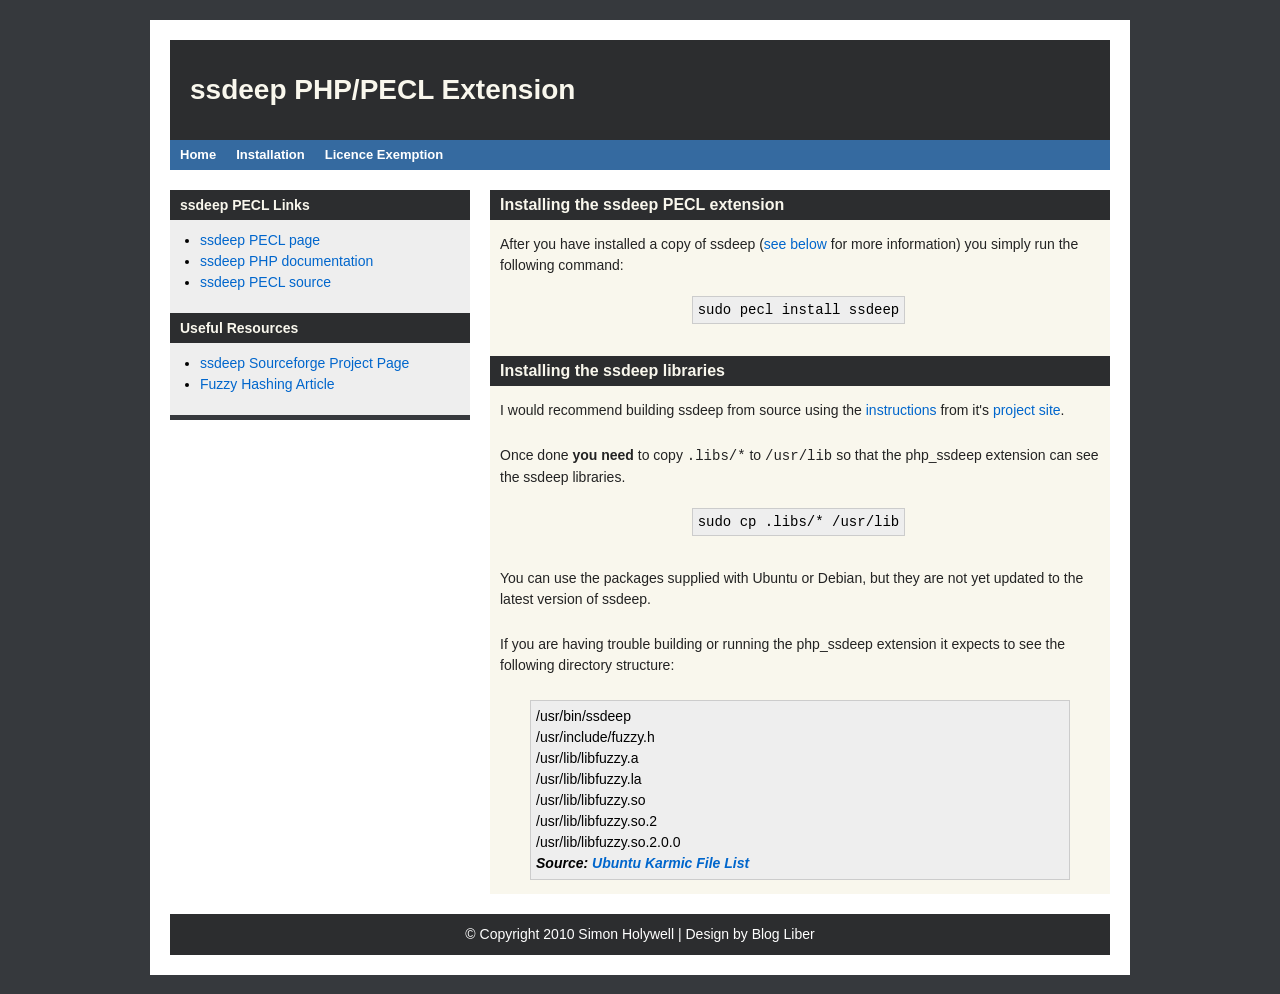
==== installation.html @ 05a53ed9 "First ssdeep site version." ====
<!DOCTYPE html PUBLIC "-//W3C//DTD XHTML 1.0 Strict//EN"
	"http://www.w3.org/TR/xhtml1/DTD/xhtml1-strict.dtd">
<html xmlns="http://www.w3.org/1999/xhtml" xml:lang="en" lang="en">
<head>
	<meta http-equiv="content-type" content="text/html; charset=utf-8" />
	<link rel="stylesheet" type="text/css" href="940.css" />
	<title>Installation | ssdeep PHP Extension</title>
</head>
<body>

<div id="wrap">
	<div id="header">
		<h1><a href="/index.html">ssdeep PHP/PECL Extension</a></h1>
	</div>

	<div id="menu">
		<ul>
			<li><a href="index.html">Home</a></li>
			<li><a href="installation.html">Installation</a></li>
			<li><a href="licence.html">Licence Exemption</a></li>
		</ul>
	</div>

	<div id="content">
		<h2>Installing the ssdeep PECL extension</h2> 
		<p>After you have installed a copy of ssdeep (<a href="#install-ssdeep">see below</a> for more information) you simply run the following command:</p> 
		<pre>
			<code>sudo pecl install ssdeep</code>
		</pre>
		
		<h2 id="install-ssdeep">Installing the ssdeep libraries</h2> 
		<p>I would recommend building ssdeep from source using the <a href="http://ssdeep.sourceforge.net/usage.html#install" title="ssdeep Installation Instructions">instructions</a> from it's <a href="http://ssdeep.sourceforge.net/" title="ssdeep Project Site">project site</a>.</p>
		<p>Once done <strong>you need</strong> to copy <code>.libs/*</code> to <code>/usr/lib</code> so that the php_ssdeep extension can see the ssdeep libraries.</p> 
		<pre>
			<code>sudo cp .libs/* /usr/lib</code>
		</pre> 
		<p>You can use the packages supplied with Ubuntu or Debian, but they are not yet updated to the latest version of ssdeep.</p> 
		<p>If you are having trouble building or running the php_ssdeep extension it expects to see the following directory structure:</p> 
		<blockquote cite="http://packages.ubuntu.com/en/karmic/i386/ssdeep/filelist">
			/usr/bin/ssdeep<br/>
			/usr/include/fuzzy.h<br/> 
			/usr/lib/libfuzzy.a<br/> 
			/usr/lib/libfuzzy.la<br/> 
			/usr/lib/libfuzzy.so<br/> 
			/usr/lib/libfuzzy.so.2<br/> 
			/usr/lib/libfuzzy.so.2.0.0<br/>
			<cite>Source: <a href="http://packages.ubuntu.com/en/karmic/i386/ssdeep/filelist">Ubuntu Karmic File List</a></cite>
		</blockquote>
	</div>

	<div id="sidebar">
		<h3>ssdeep PECL Links</h3>
		<ul>
			<li><a href="http://pecl.php.net/package/ssdeep" title="ssdeep PECL page">ssdeep PECL page</a></li> 
			<li><a href="http://docs.php.net/manual/en/book.ssdeep.php" title="ssdeep PHP Documentation">ssdeep PHP documentation</a></li> 
			<li><a href="http://svn.php.net/pecl/ssdeep" title="SVN repo/source for ssdeep">ssdeep PECL source</a></li> 
		</ul>

		<h3>Useful Resources</h3>
		<ul>
			<li><a href="http://ssdeep.sourceforge.net" title="ssdeep Sourceforge Project page">ssdeep Sourceforge Project Page</a></li> 
			<li><a href="http://dfrws.org/2006/proceedings/12-Kornblum.pdf" title="Fuzzy Hashing Article by Jesse Kornblum">Fuzzy Hashing Article</a></li> 
		</ul>
	</div>
	<div style="clear: both;"> </div>

	<div id="footer">
		<p>&copy; Copyright 2010 <a href="http://www.simonholywell.com">Simon Holywell</a> | Design by <a href="http://www.blogliber.com">Blog Liber</a></p>
	</div>
</div>
</body>
</html>
---- 940.css ----
body { 
font-family: "Trebuchet MS", sans-serif;  
line-height: 1.5;
font-size: 14px;
background: #36393D;
margin: 0;
padding: 0;
}

a { color: #0066cc; text-decoration: none;}
a:hover { color: #880000; }

h1 {
margin: 0;
padding-left: 20px;
}
h1 a { text-decoration: none; color: #F9F7ED; }
h1 a:hover { border-bottom: 1px solid #F9F7ED; color: #F9F7ED; }

#wrap { 
width: 940px;
margin: 20px auto;
background: #fff;
padding: 20px;
}

#header {
background: #2C2D2F;
height: 100px;
line-height: 100px;
}

#menu {
background: #356AA0;
height: 30px;
line-height: 30px;
}

#menu ul {
list-style-type: none;
margin: 0;
padding-left: 0px;
}
#menu ul li {
display: block;
float: left;
}
#menu ul li a {
display: block;
padding: 0 10px 0 10px;
text-decoration: none;
color: #fff;
font-size: 13px;
font-weight: 600;
}
#menu ul li a:hover {
color: #fff;
background: #CF4D4F;
}

#content {
float: right;
width: 620px;
background: #F9F7ED;
margin-top: 20px;
}
#content h2 {
margin: 0;
color: #F9F7ED;
height: 30px;
line-height: 30px;
background: #2C2D2F;
padding: 0 0 0 10px;
font-size: 16px;
}

#content p { padding: 0 10px 10px 10px; color: #232323;}
#content ul { padding: 0 20px 10px 30px; }

#content blockquote,
#content pre code {
	background-color: #eee;
	padding: 5px;
	border: 1px solid #ccc;
}

#content blockquote cite {
	font-weight: bold;
}

#sidebar {
float: left;
margin-top: 20px;
width: 300px;
background: #eee;
border-bottom: 5px solid #36393D;
}

#sidebar h3 {
background: #2C2D2F;
height: 30px;
line-height: 30px;
font-weight: 600;
font-size: 14px;
margin: 0; padding: 0 0 0 10px; 
color: #F9F7ED;
}

#sidebar p { padding: 0 10px 10px 10px; color: #232323; }

#sidebar ul {
padding: 10px 0 20px 30px;
margin: 0;
}

#sidebar ul li {
padding: 0;
margin: 0;
}

#sidebar ul ul { padding: 2px 0 2px 20px; }

#columns p { padding: 0 10px 10px 10px; color: #232323; }

#columns h3 {
background: #2C2D2F;
height: 30px;
line-height: 30px;
font-weight: 600;
font-size: 14px;
margin: 0 0 0 0; padding: 0 0 0 10px; 
color: #F9F7ED;
}

#columns ul {
padding: 15px 0 20px 30px;
margin: 0;
}

#columns ul li {
padding: 0;
margin: 0;
}

#column1 {
float: left;
width: 300px;
background: #FFFF88;
margin-top: 20px;
}
#column2 {
float: left;
margin-left: 20px;
width: 300px;
background: #CDEB8B;
margin-top: 20px;
}
#column3 {
float: left;
margin-left: 20px;
width: 300px;
background: #C3D9FF;
margin-top: 20px;
}

#footer { 
background: #2C2D2F;
padding: 10px 0;
text-align: center;
color: #fff;
margin-top: 20px;
}
#footer p { padding: 0; margin: 0; }
#footer a { color: #fff; }
#footer a:hover { text-decoration: underline; }
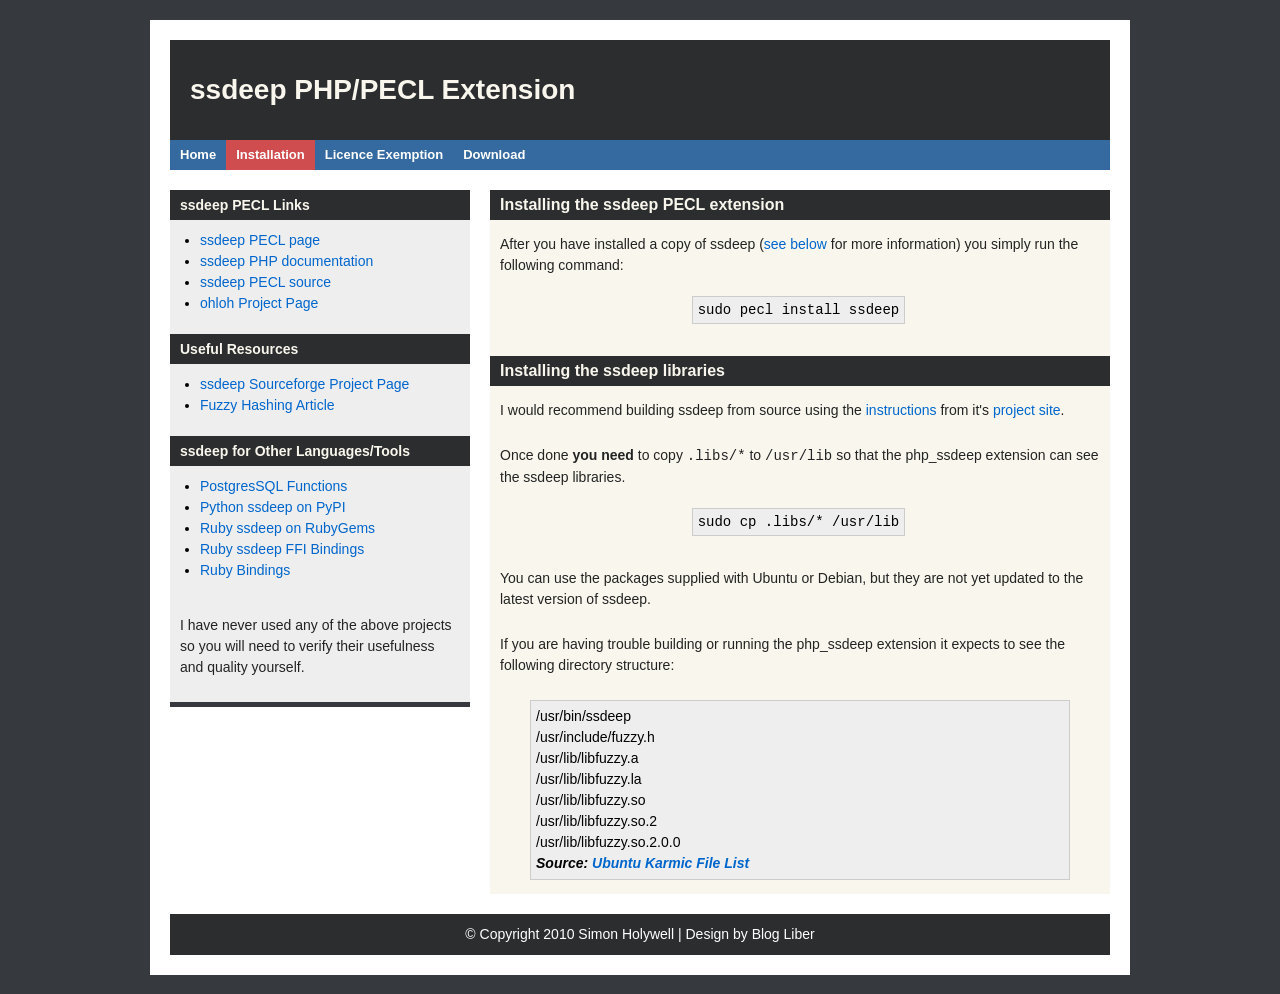
==== commit aeeeee71: "- Minor improvements to site. - Added links to similar projects for other languages - Add ohloh widg" ====
--- a/installation.html
+++ b/installation.html
@@ -4,20 +4,24 @@
 <head>
 	<meta http-equiv="content-type" content="text/html; charset=utf-8" />
 	<link rel="stylesheet" type="text/css" href="940.css" />
-	<title>Installation | ssdeep PHP Extension</title>
+	<title>Installation | ssdeep PHP Extension</title>
+	<meta name="keywords" content="ssdeep,pecl,php_ssdeep,php extension,fuzzy hashing,fuzzy,ctph,context triggered piecewise hashing" />
+	<meta name="description" content="Fuzzy hashing makes it easy to identify similar or almost identical text by simply comparing two hashes against each other." />
+	<meta name="google-site-verification" content="E35v-TqkuHnjxxD64Kwq7MSrbELxJ6eouiEjZ_vcfb0" />
 </head>
 <body>
 
 <div id="wrap">
 	<div id="header">
-		<h1><a href="/index.html">ssdeep PHP/PECL Extension</a></h1>
+		<h1><a href="index.html">ssdeep PHP/PECL Extension</a></h1>
 	</div>
 
 	<div id="menu">
 		<ul>
 			<li><a href="index.html">Home</a></li>
-			<li><a href="installation.html">Installation</a></li>
-			<li><a href="licence.html">Licence Exemption</a></li>
+			<li><a href="installation.html" class="active">Installation</a></li>
+			<li><a href="licence.html">Licence Exemption</a></li>
+			<li><a href="http://pecl.php.net/package/ssdeep" target="_blank">Download</a></li>
 		</ul>
 	</div>
 
@@ -48,25 +52,50 @@
 		</blockquote>
 	</div>
 
-	<div id="sidebar">
-		<h3>ssdeep PECL Links</h3>
+	<div id="sidebar">
+		<h3>ssdeep PECL Links</h3>
 		<ul>
 			<li><a href="http://pecl.php.net/package/ssdeep" title="ssdeep PECL page">ssdeep PECL page</a></li> 
 			<li><a href="http://docs.php.net/manual/en/book.ssdeep.php" title="ssdeep PHP Documentation">ssdeep PHP documentation</a></li> 
-			<li><a href="http://svn.php.net/pecl/ssdeep" title="SVN repo/source for ssdeep">ssdeep PECL source</a></li> 
-		</ul>
-
-		<h3>Useful Resources</h3>
-		<ul>
+			<li><a href="http://svn.php.net/pecl/ssdeep" title="SVN repo/source for ssdeep">ssdeep PECL source</a></li>
+			<li><a href="http://www.ohloh.net/p/php_ssdeep" title="php_ssdeep Project Stats from ohloh">ohloh Project Page</a></li>
+		</ul>
+
+		<h3>Useful Resources</h3>
+		<ul>
 			<li><a href="http://ssdeep.sourceforge.net" title="ssdeep Sourceforge Project page">ssdeep Sourceforge Project Page</a></li> 
-			<li><a href="http://dfrws.org/2006/proceedings/12-Kornblum.pdf" title="Fuzzy Hashing Article by Jesse Kornblum">Fuzzy Hashing Article</a></li> 
-		</ul>
-	</div>
-	<div style="clear: both;"> </div>
+			<li><a href="http://dfrws.org/2006/proceedings/12-Kornblum.pdf" title="Fuzzy Hashing Article by Jesse Kornblum">Fuzzy Hashing Article</a></li> 
+		</ul>
+		
+		<h3>ssdeep for Other Languages/Tools</h3>
+		<ul>
+			<li><a href="http://github.com/bernerdschaefer/ssdeep_psql" title="PostgresSQL functions">PostgresSQL Functions</a></li>
+			<li><a href="http://pypi.python.org/pypi/ssdeep" title="Python ssdeep">Python ssdeep on PyPI</a></li>
+			<li><a href="http://rubygems.org/gems/ssdeep" title="Ruby ssdeep Bindings Gem">Ruby ssdeep on RubyGems</a></li>
+			<li><a href="http://github.com/emonti/ffi-ssdeep/" title="Ruby FFI Bindings">Ruby ssdeep FFI Bindings</a></li>
+			<li><a href="http://github.com/bernerdschaefer/ssdeep_ruby" title="Ruby Bindings">Ruby Bindings</a></li>
+		</ul>
+		<p>I have never used any of the above projects so you will need to verify their usefulness and quality yourself.</p>
+	</div>
+	<div style="clear: both;"> </div>
+	<p><script type="text/javascript" src="http://www.ohloh.net/p/485145/widgets/project_partner_badge.js"></script></p>
 
 	<div id="footer">
 		<p>&copy; Copyright 2010 <a href="http://www.simonholywell.com">Simon Holywell</a> | Design by <a href="http://www.blogliber.com">Blog Liber</a></p>
 	</div>
-</div>
+</div>
+<script type="text/javascript">
+
+  var _gaq = _gaq || [];
+  _gaq.push(['_setAccount', 'UA-2220265-5']);
+  _gaq.push(['_trackPageview']);
+
+  (function() {
+    var ga = document.createElement('script'); ga.type = 'text/javascript'; ga.async = true;
+    ga.src = ('https:' == document.location.protocol ? 'https://ssl' : 'http://www') + '.google-analytics.com/ga.js';
+    var s = document.getElementsByTagName('script')[0]; s.parentNode.insertBefore(ga, s);
+  })();
+
+</script>
 </body>
 </html>
--- a/940.css
+++ b/940.css
@@ -53,7 +53,8 @@
 font-size: 13px;
 font-weight: 600;
 }
-#menu ul li a:hover {
+#menu ul li a:hover,
+#menu ul li a.active {
 color: #fff;
 background: #CF4D4F;
 }
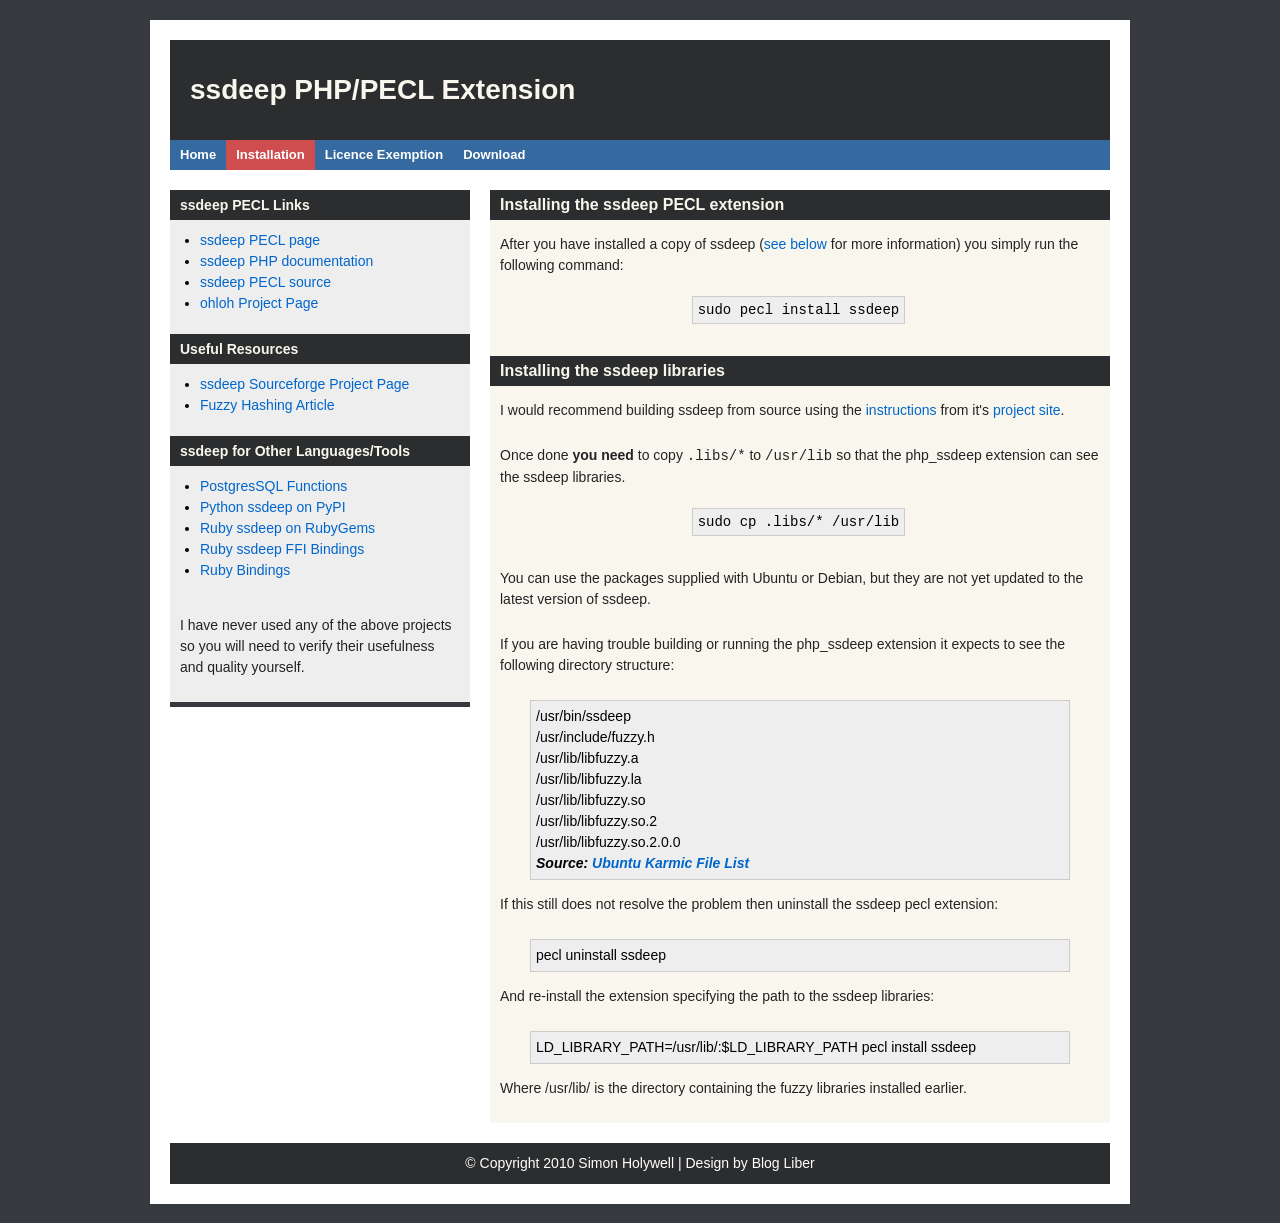
==== commit c488cdd1: "- Add in information about specifying the fuzzy library path" ====
--- a/installation.html
+++ b/installation.html
@@ -1,12 +1,12 @@
-<!DOCTYPE html PUBLIC "-//W3C//DTD XHTML 1.0 Strict//EN"
-	"http://www.w3.org/TR/xhtml1/DTD/xhtml1-strict.dtd">
+<!DOCTYPE html PUBLIC "-//W3C//DTD XHTML 1.0 Strict//EN"
+	"http://www.w3.org/TR/xhtml1/DTD/xhtml1-strict.dtd">
 <html xmlns="http://www.w3.org/1999/xhtml" xml:lang="en" lang="en">
 <head>
 	<meta http-equiv="content-type" content="text/html; charset=utf-8" />
 	<link rel="stylesheet" type="text/css" href="940.css" />
-	<title>Installation | ssdeep PHP Extension</title>
-	<meta name="keywords" content="ssdeep,pecl,php_ssdeep,php extension,fuzzy hashing,fuzzy,ctph,context triggered piecewise hashing" />
-	<meta name="description" content="Fuzzy hashing makes it easy to identify similar or almost identical text by simply comparing two hashes against each other." />
+	<title>Installation | ssdeep PHP Extension</title>
+	<meta name="keywords" content="ssdeep,pecl,php_ssdeep,php extension,fuzzy hashing,fuzzy,ctph,context triggered piecewise hashing" />
+	<meta name="description" content="Fuzzy hashing makes it easy to identify similar or almost identical text by simply comparing two hashes against each other." />
 	<meta name="google-site-verification" content="E35v-TqkuHnjxxD64Kwq7MSrbELxJ6eouiEjZ_vcfb0" />
 </head>
 <body>
@@ -18,84 +18,89 @@
 
 	<div id="menu">
 		<ul>
-			<li><a href="index.html">Home</a></li>
+			<li><a href="index.html">Home</a></li>
 			<li><a href="installation.html" class="active">Installation</a></li>
-			<li><a href="licence.html">Licence Exemption</a></li>
+			<li><a href="licence.html">Licence Exemption</a></li>
 			<li><a href="http://pecl.php.net/package/ssdeep" target="_blank">Download</a></li>
 		</ul>
 	</div>
 
-	<div id="content">
-		<h2>Installing the ssdeep PECL extension</h2> 
-		<p>After you have installed a copy of ssdeep (<a href="#install-ssdeep">see below</a> for more information) you simply run the following command:</p> 
-		<pre>
-			<code>sudo pecl install ssdeep</code>
-		</pre>
-		
-		<h2 id="install-ssdeep">Installing the ssdeep libraries</h2> 
-		<p>I would recommend building ssdeep from source using the <a href="http://ssdeep.sourceforge.net/usage.html#install" title="ssdeep Installation Instructions">instructions</a> from it's <a href="http://ssdeep.sourceforge.net/" title="ssdeep Project Site">project site</a>.</p>
-		<p>Once done <strong>you need</strong> to copy <code>.libs/*</code> to <code>/usr/lib</code> so that the php_ssdeep extension can see the ssdeep libraries.</p> 
-		<pre>
-			<code>sudo cp .libs/* /usr/lib</code>
-		</pre> 
-		<p>You can use the packages supplied with Ubuntu or Debian, but they are not yet updated to the latest version of ssdeep.</p> 
-		<p>If you are having trouble building or running the php_ssdeep extension it expects to see the following directory structure:</p> 
-		<blockquote cite="http://packages.ubuntu.com/en/karmic/i386/ssdeep/filelist">
-			/usr/bin/ssdeep<br/>
-			/usr/include/fuzzy.h<br/> 
-			/usr/lib/libfuzzy.a<br/> 
-			/usr/lib/libfuzzy.la<br/> 
-			/usr/lib/libfuzzy.so<br/> 
-			/usr/lib/libfuzzy.so.2<br/> 
-			/usr/lib/libfuzzy.so.2.0.0<br/>
-			<cite>Source: <a href="http://packages.ubuntu.com/en/karmic/i386/ssdeep/filelist">Ubuntu Karmic File List</a></cite>
+	<div id="content">
+		<h2>Installing the ssdeep PECL extension</h2> 
+		<p>After you have installed a copy of ssdeep (<a href="#install-ssdeep">see below</a> for more information) you simply run the following command:</p> 
+		<pre>
+			<code>sudo pecl install ssdeep</code>
+		</pre>
+		
+		<h2 id="install-ssdeep">Installing the ssdeep libraries</h2> 
+		<p>I would recommend building ssdeep from source using the <a href="http://ssdeep.sourceforge.net/usage.html#install" title="ssdeep Installation Instructions">instructions</a> from it's <a href="http://ssdeep.sourceforge.net/" title="ssdeep Project Site">project site</a>.</p>
+		<p>Once done <strong>you need</strong> to copy <code>.libs/*</code> to <code>/usr/lib</code> so that the php_ssdeep extension can see the ssdeep libraries.</p> 
+		<pre>
+			<code>sudo cp .libs/* /usr/lib</code>
+		</pre> 
+		<p>You can use the packages supplied with Ubuntu or Debian, but they are not yet updated to the latest version of ssdeep.</p> 
+		<p>If you are having trouble building or running the php_ssdeep extension it expects to see the following directory structure:</p> 
+		<blockquote cite="http://packages.ubuntu.com/en/karmic/i386/ssdeep/filelist">
+			/usr/bin/ssdeep<br/>
+			/usr/include/fuzzy.h<br/> 
+			/usr/lib/libfuzzy.a<br/> 
+			/usr/lib/libfuzzy.la<br/> 
+			/usr/lib/libfuzzy.so<br/> 
+			/usr/lib/libfuzzy.so.2<br/> 
+			/usr/lib/libfuzzy.so.2.0.0<br/>
+			<cite>Source: <a href="http://packages.ubuntu.com/en/karmic/i386/ssdeep/filelist">Ubuntu Karmic File List</a></cite>
 		</blockquote>
+                <p>If this still does not resolve the problem then uninstall the ssdeep pecl extension:</p>
+                <blockquote>pecl uninstall ssdeep</blockquote>
+                <p>And re-install the extension specifying the path to the ssdeep libraries:</p>
+                <blockquote>LD_LIBRARY_PATH=/usr/lib/:$LD_LIBRARY_PATH pecl install ssdeep</blockquote>
+                <p>Where /usr/lib/ is the directory containing the fuzzy libraries installed earlier.</p>
 	</div>
 
-	<div id="sidebar">
-		<h3>ssdeep PECL Links</h3>
-		<ul>
-			<li><a href="http://pecl.php.net/package/ssdeep" title="ssdeep PECL page">ssdeep PECL page</a></li> 
-			<li><a href="http://docs.php.net/manual/en/book.ssdeep.php" title="ssdeep PHP Documentation">ssdeep PHP documentation</a></li> 
-			<li><a href="http://svn.php.net/pecl/ssdeep" title="SVN repo/source for ssdeep">ssdeep PECL source</a></li>
-			<li><a href="http://www.ohloh.net/p/php_ssdeep" title="php_ssdeep Project Stats from ohloh">ohloh Project Page</a></li>
-		</ul>
-
-		<h3>Useful Resources</h3>
-		<ul>
-			<li><a href="http://ssdeep.sourceforge.net" title="ssdeep Sourceforge Project page">ssdeep Sourceforge Project Page</a></li> 
-			<li><a href="http://dfrws.org/2006/proceedings/12-Kornblum.pdf" title="Fuzzy Hashing Article by Jesse Kornblum">Fuzzy Hashing Article</a></li> 
-		</ul>
-		
-		<h3>ssdeep for Other Languages/Tools</h3>
-		<ul>
-			<li><a href="http://github.com/bernerdschaefer/ssdeep_psql" title="PostgresSQL functions">PostgresSQL Functions</a></li>
-			<li><a href="http://pypi.python.org/pypi/ssdeep" title="Python ssdeep">Python ssdeep on PyPI</a></li>
-			<li><a href="http://rubygems.org/gems/ssdeep" title="Ruby ssdeep Bindings Gem">Ruby ssdeep on RubyGems</a></li>
-			<li><a href="http://github.com/emonti/ffi-ssdeep/" title="Ruby FFI Bindings">Ruby ssdeep FFI Bindings</a></li>
-			<li><a href="http://github.com/bernerdschaefer/ssdeep_ruby" title="Ruby Bindings">Ruby Bindings</a></li>
-		</ul>
-		<p>I have never used any of the above projects so you will need to verify their usefulness and quality yourself.</p>
-	</div>
-	<div style="clear: both;"> </div>
+	<div id="sidebar">
+		<h3>ssdeep PECL Links</h3>
+		<ul>
+			<li><a href="http://pecl.php.net/package/ssdeep" title="ssdeep PECL page">ssdeep PECL page</a></li> 
+			<li><a href="http://docs.php.net/manual/en/book.ssdeep.php" title="ssdeep PHP Documentation">ssdeep PHP documentation</a></li> 
+			<li><a href="http://svn.php.net/pecl/ssdeep" title="SVN repo/source for ssdeep">ssdeep PECL source</a></li>
+			<li><a href="http://www.ohloh.net/p/php_ssdeep" title="php_ssdeep Project Stats from ohloh">ohloh Project Page</a></li>
+		</ul>
+
+		<h3>Useful Resources</h3>
+		<ul>
+			<li><a href="http://ssdeep.sourceforge.net" title="ssdeep Sourceforge Project page">ssdeep Sourceforge Project Page</a></li> 
+			<li><a href="http://dfrws.org/2006/proceedings/12-Kornblum.pdf" title="Fuzzy Hashing Article by Jesse Kornblum">Fuzzy Hashing Article</a></li> 
+		</ul>
+		
+		<h3>ssdeep for Other Languages/Tools</h3>
+		<ul>
+			<li><a href="http://github.com/bernerdschaefer/ssdeep_psql" title="PostgresSQL functions">PostgresSQL Functions</a></li>
+			<li><a href="http://pypi.python.org/pypi/ssdeep" title="Python ssdeep">Python ssdeep on PyPI</a></li>
+			<li><a href="http://rubygems.org/gems/ssdeep" title="Ruby ssdeep Bindings Gem">Ruby ssdeep on RubyGems</a></li>
+			<li><a href="http://github.com/emonti/ffi-ssdeep/" title="Ruby FFI Bindings">Ruby ssdeep FFI Bindings</a></li>
+			<li><a href="http://github.com/bernerdschaefer/ssdeep_ruby" title="Ruby Bindings">Ruby Bindings</a></li>
+		</ul>
+		<p>I have never used any of the above projects so you will need to verify their usefulness and quality yourself.</p>
+	</div>
+	<div style="clear: both;"> </div>
 	<p><script type="text/javascript" src="http://www.ohloh.net/p/485145/widgets/project_partner_badge.js"></script></p>
 
 	<div id="footer">
 		<p>&copy; Copyright 2010 <a href="http://www.simonholywell.com">Simon Holywell</a> | Design by <a href="http://www.blogliber.com">Blog Liber</a></p>
 	</div>
-</div>
-<script type="text/javascript">
-
-  var _gaq = _gaq || [];
-  _gaq.push(['_setAccount', 'UA-2220265-5']);
-  _gaq.push(['_trackPageview']);
-
-  (function() {
-    var ga = document.createElement('script'); ga.type = 'text/javascript'; ga.async = true;
-    ga.src = ('https:' == document.location.protocol ? 'https://ssl' : 'http://www') + '.google-analytics.com/ga.js';
-    var s = document.getElementsByTagName('script')[0]; s.parentNode.insertBefore(ga, s);
-  })();
-
+</div>
+<script type="text/javascript">
+
+  var _gaq = _gaq || [];
+  _gaq.push(['_setAccount', 'UA-2220265-5']);
+  _gaq.push(['_trackPageview']);
+
+  (function() {
+    var ga = document.createElement('script'); ga.type = 'text/javascript'; ga.async = true;
+    ga.src = ('https:' == document.location.protocol ? 'https://ssl' : 'http://www') + '.google-analytics.com/ga.js';
+    var s = document.getElementsByTagName('script')[0]; s.parentNode.insertBefore(ga, s);
+  })();
+
 </script>
 </body>
 </html>
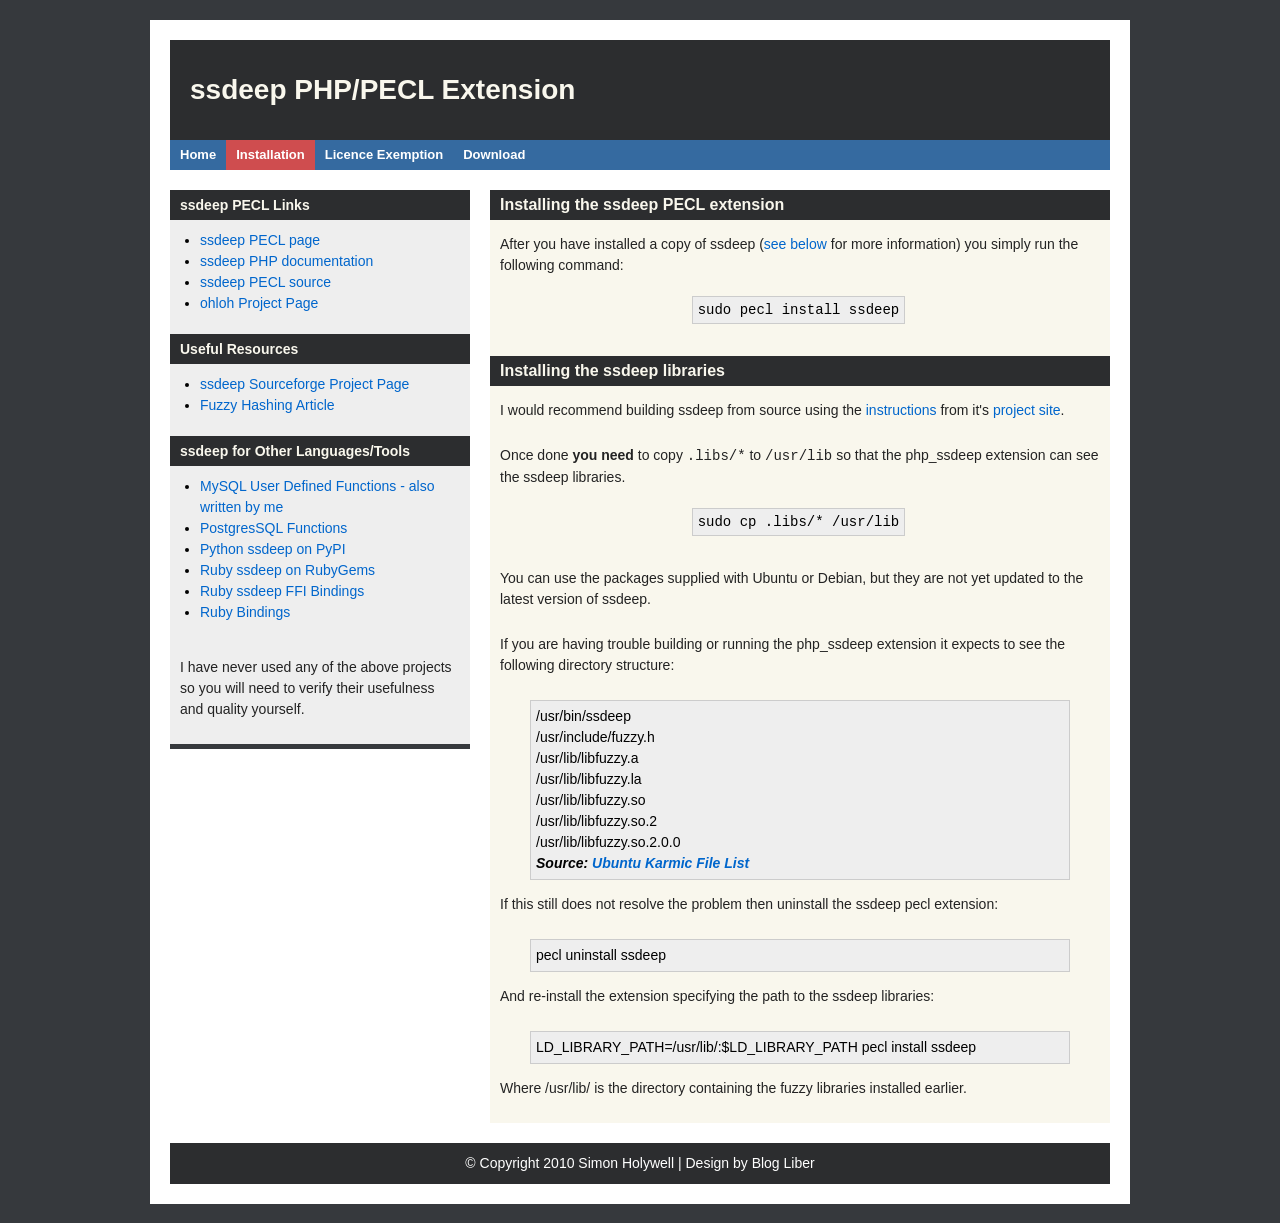
==== commit 82e9c901: "- Add links to lib_mysqludf_ssdeep ohloh project page" ====
--- a/installation.html
+++ b/installation.html
@@ -74,6 +74,7 @@
 		
 		<h3>ssdeep for Other Languages/Tools</h3>
 		<ul>
+            <li><a href="http://www.ohloh.net/p/lib_mysqludf_ssdeep" title="MySQL User Defined Functions">MySQL User Defined Functions - also written by me</a></li>
 			<li><a href="http://github.com/bernerdschaefer/ssdeep_psql" title="PostgresSQL functions">PostgresSQL Functions</a></li>
 			<li><a href="http://pypi.python.org/pypi/ssdeep" title="Python ssdeep">Python ssdeep on PyPI</a></li>
 			<li><a href="http://rubygems.org/gems/ssdeep" title="Ruby ssdeep Bindings Gem">Ruby ssdeep on RubyGems</a></li>
